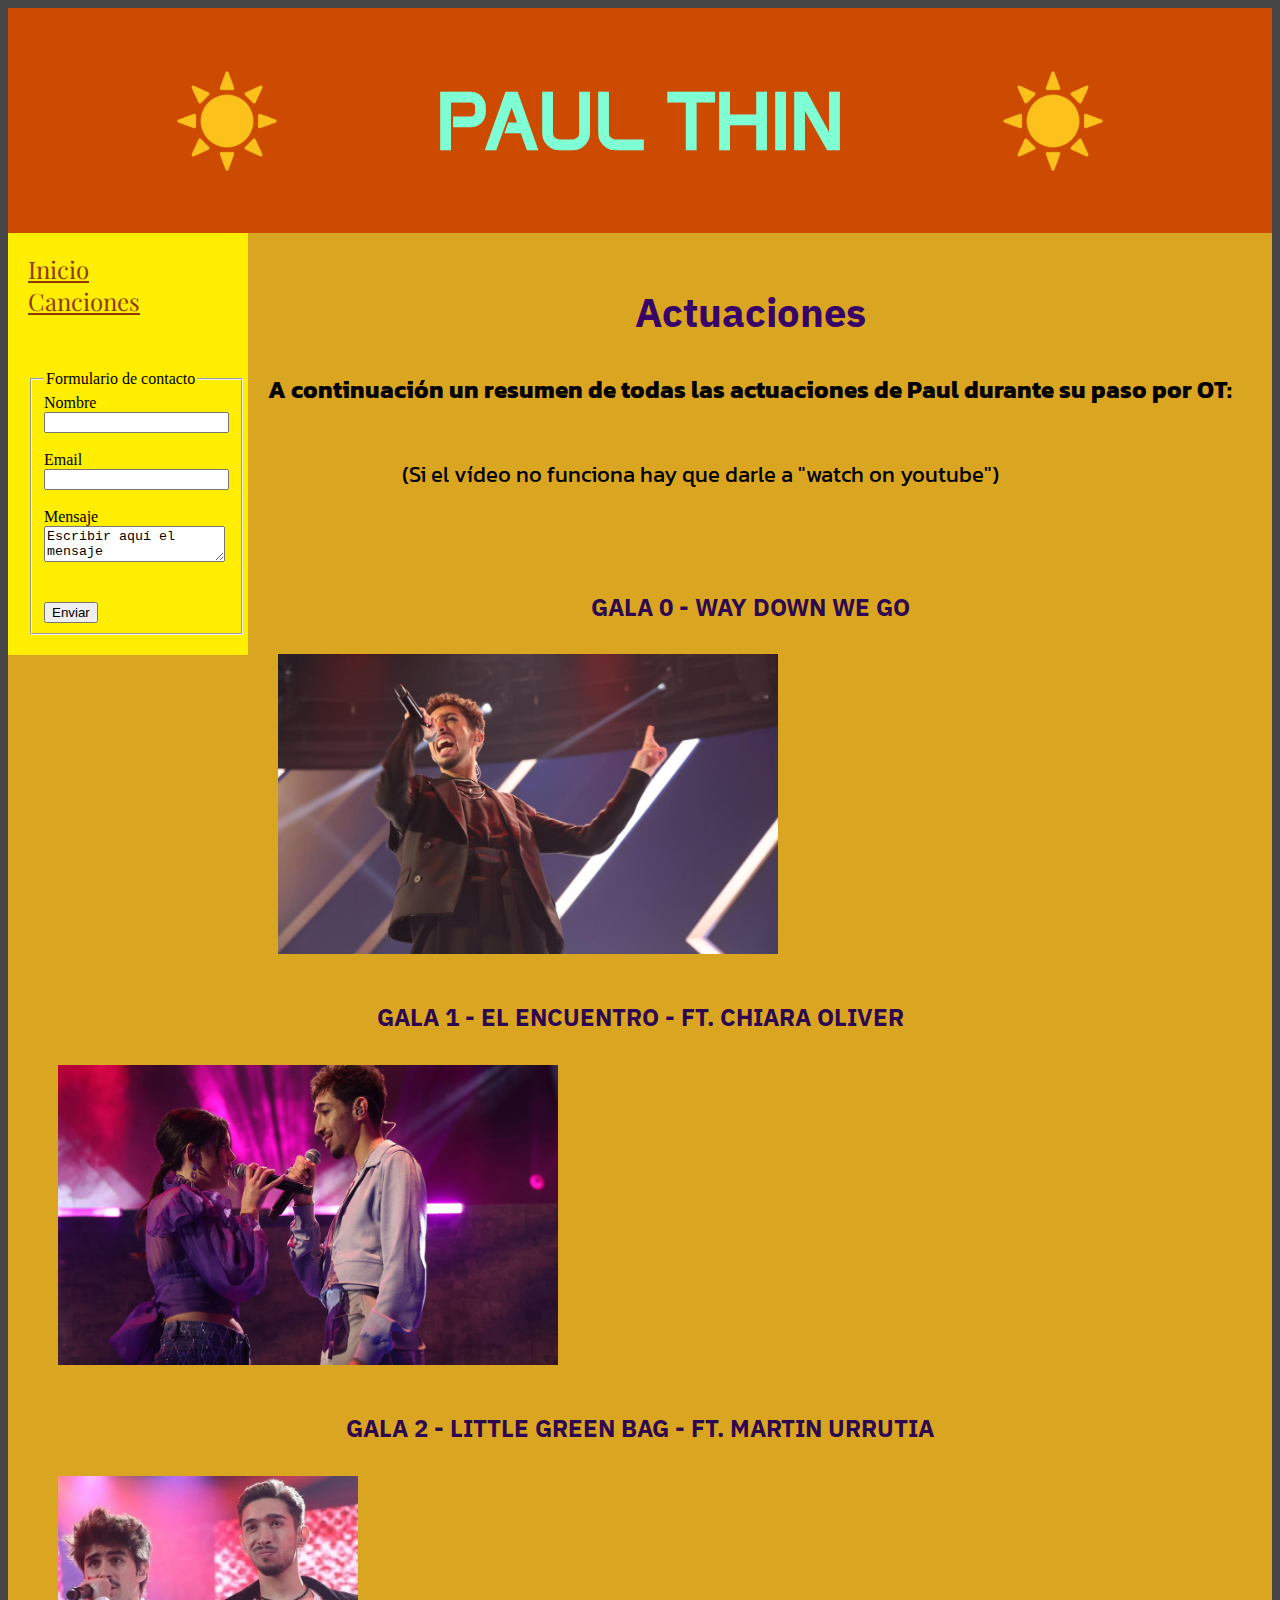
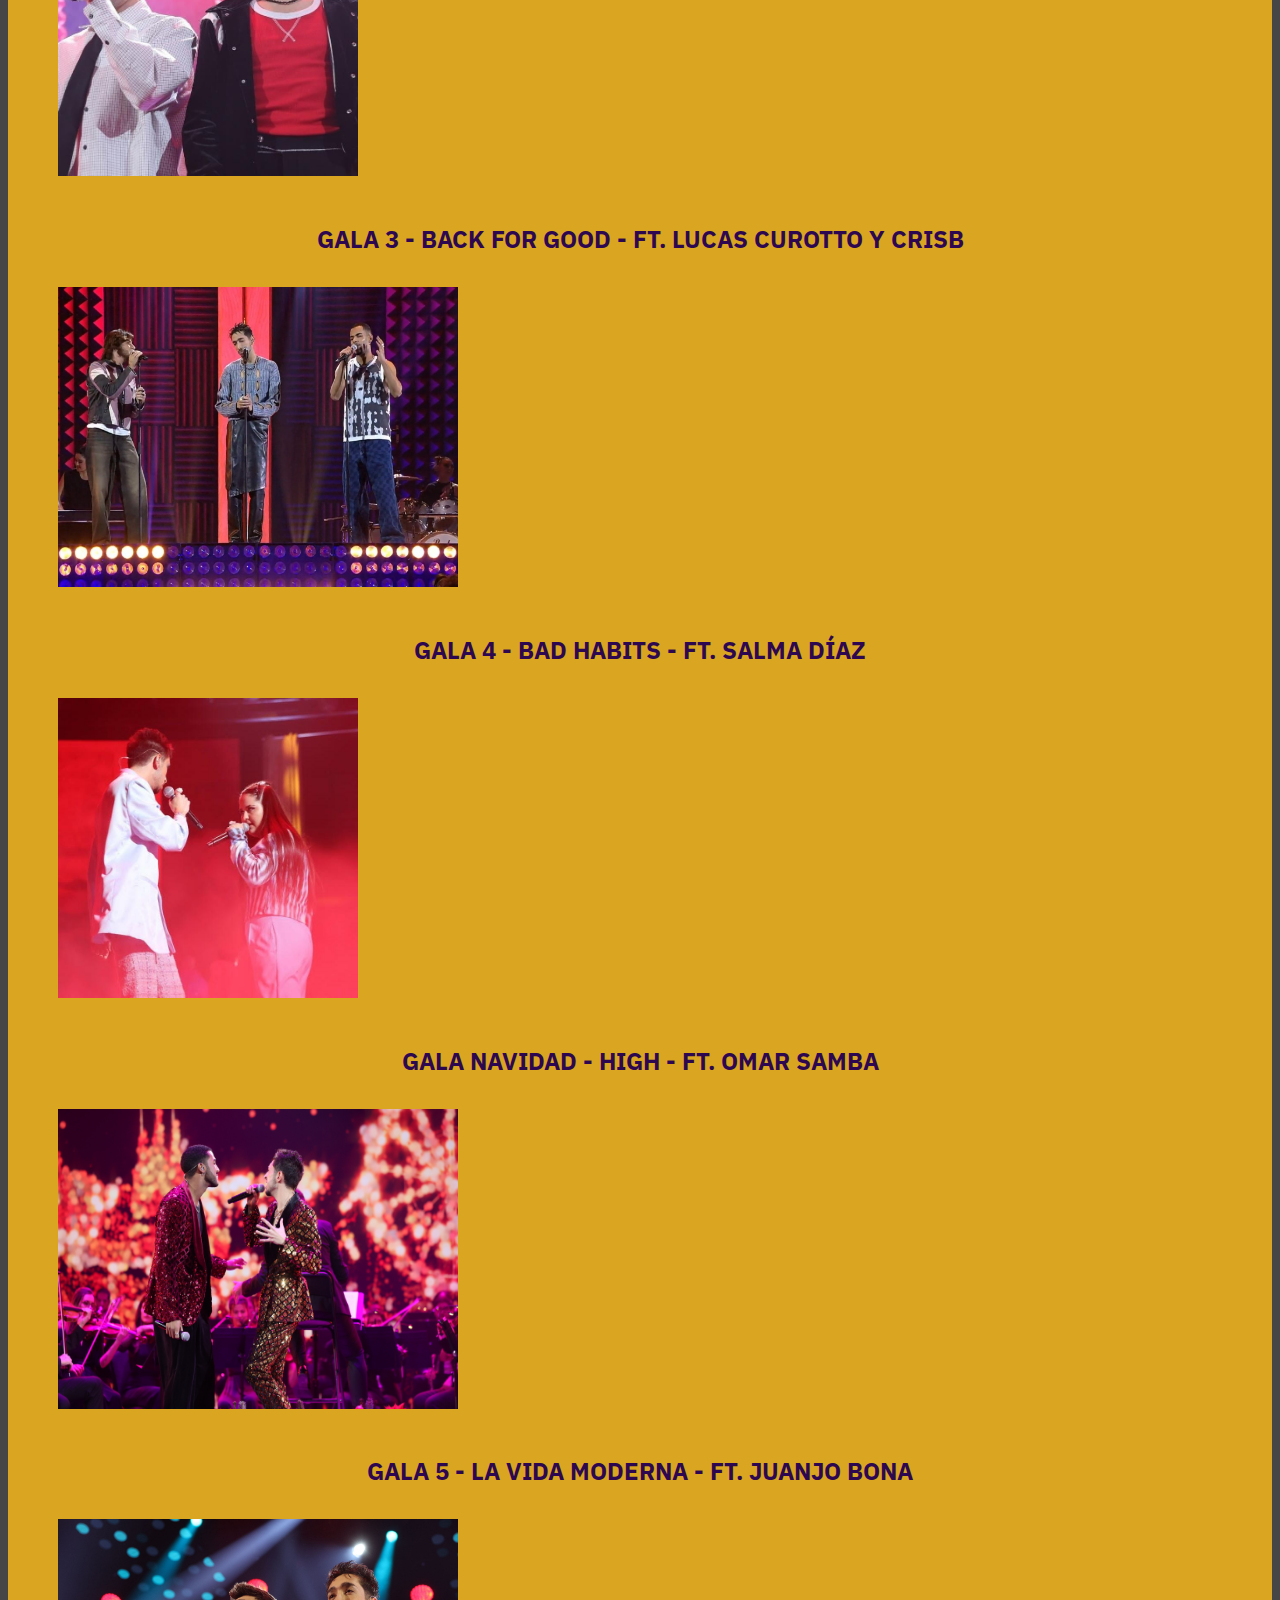
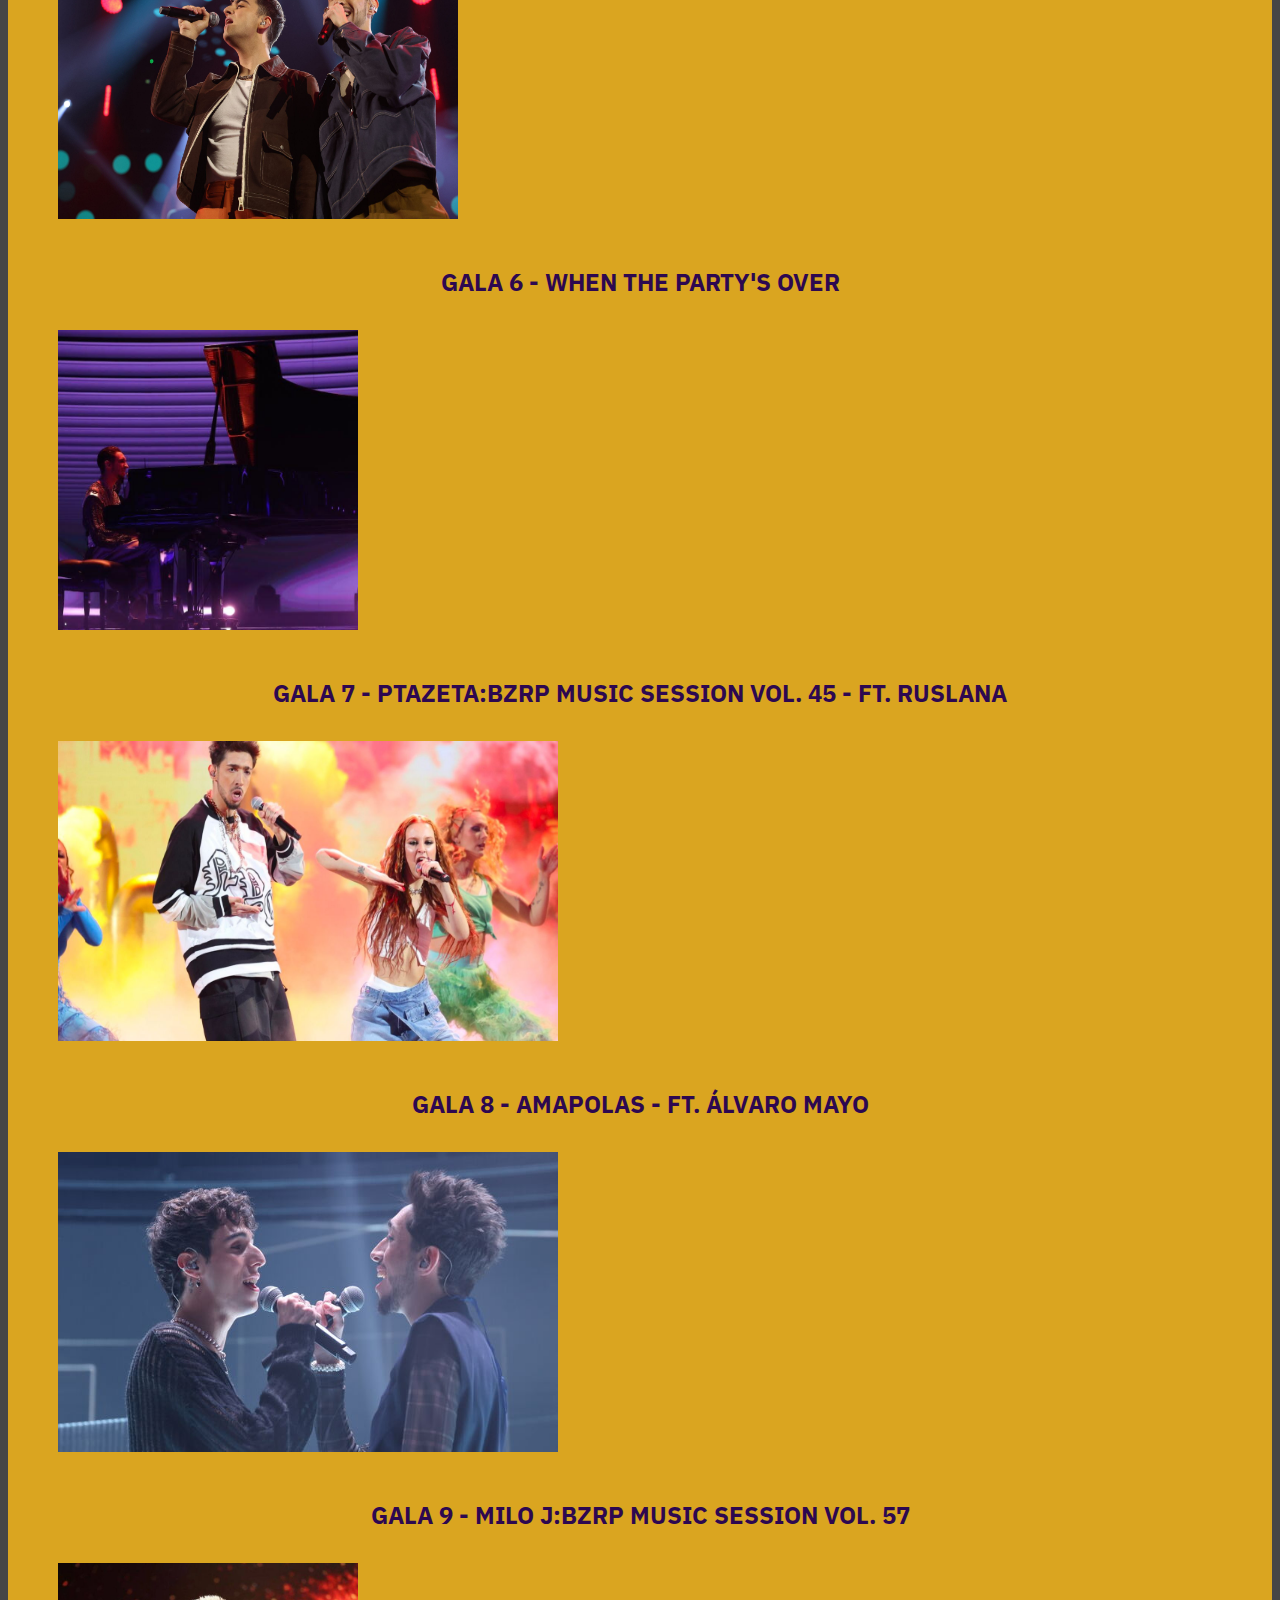
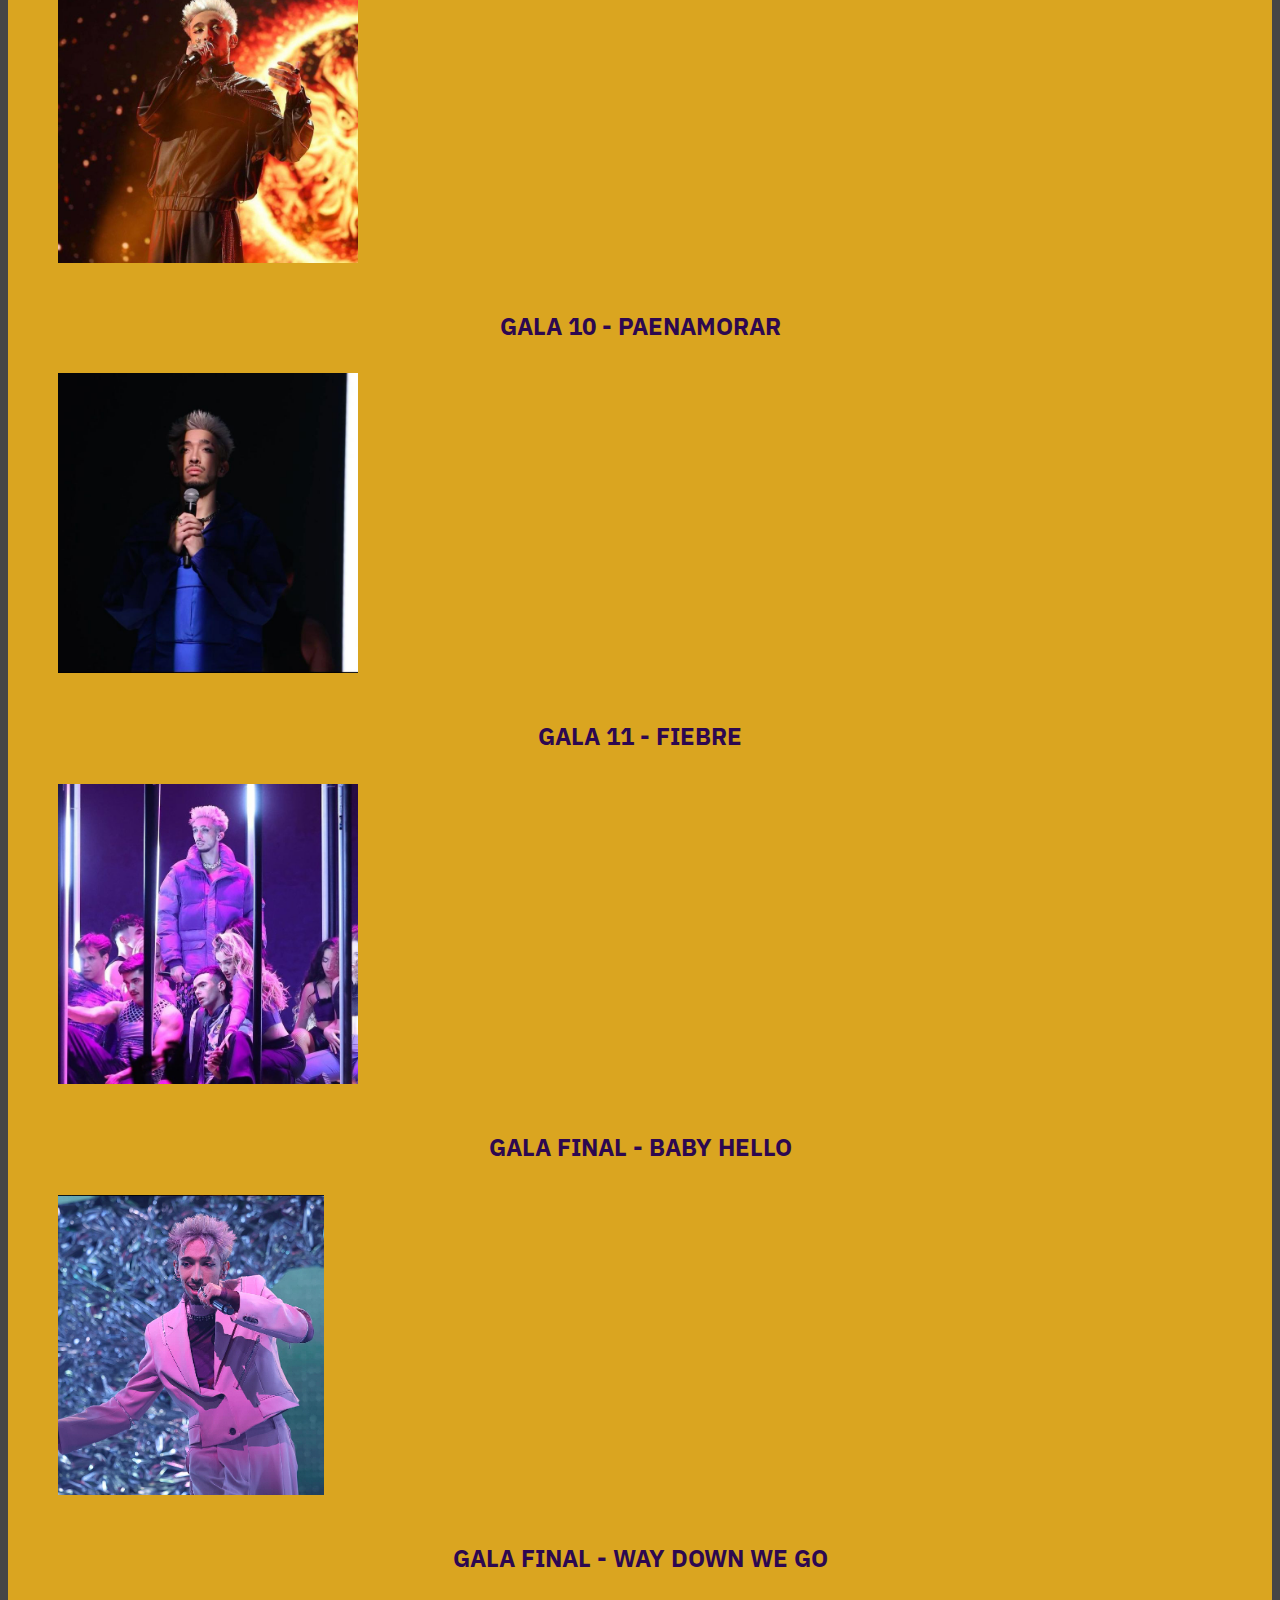
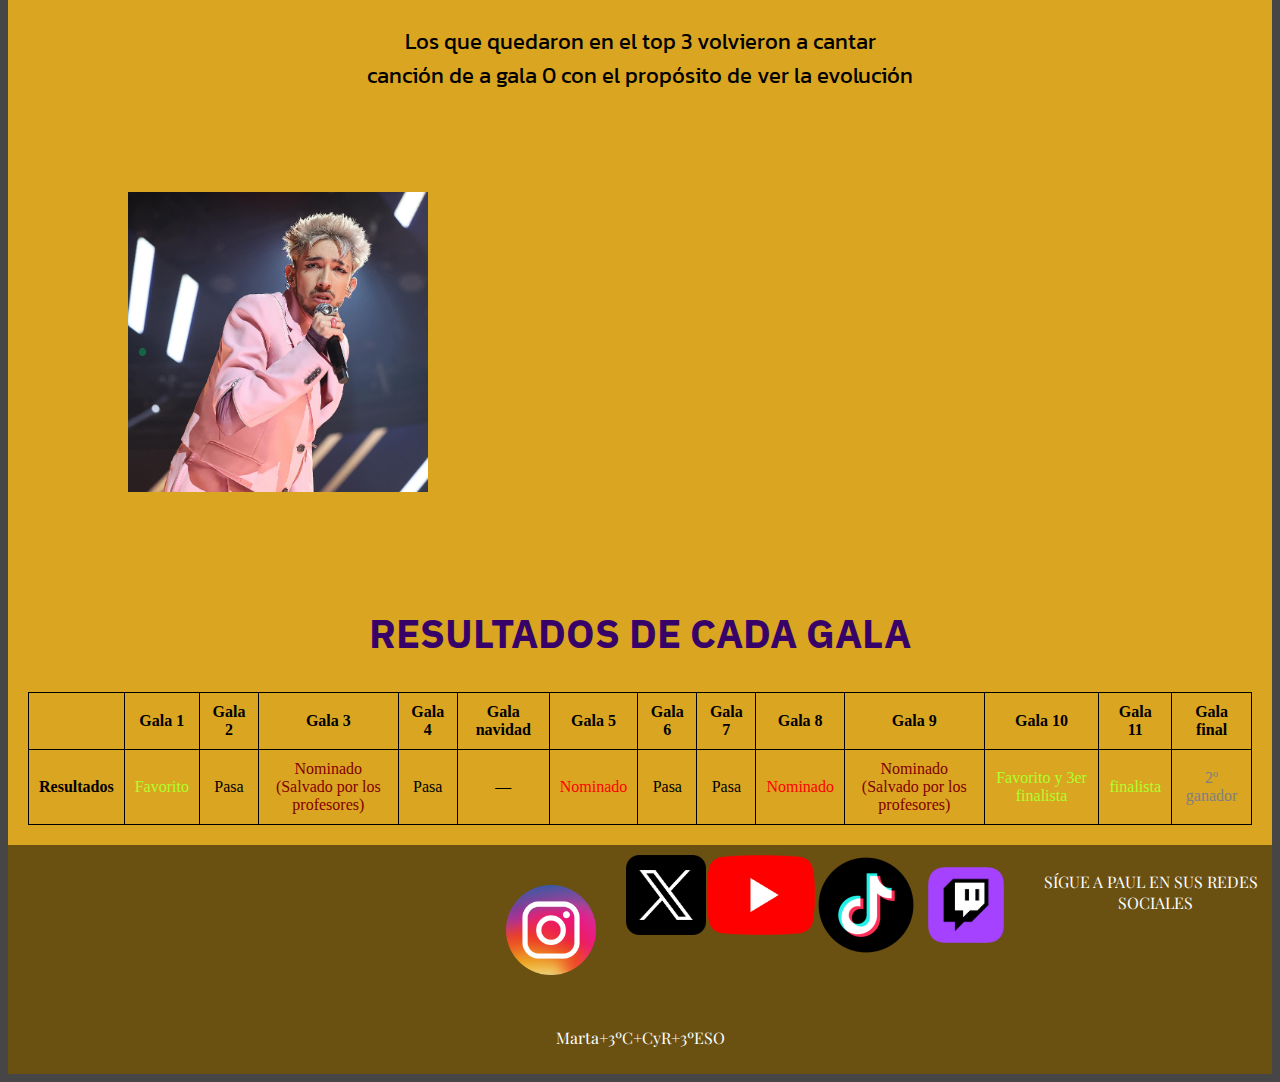
==== html/actuaciones.html @ f05a92a8 "Add files via upload" ====
<!DOCTYPE html>
<html lang="es-ES">
    <head>
        <meta charset="utf-8">
        <title>PAUL THIN</title>
        <link rel="stylesheet" href="../css/style.css">
    </head>
    <body>    
     <div id="cabecera">
        <div class="container">
            <img src="../multimedia/sol.png" alt="sol" width="100px" height="100px" style="align-self: center; margin: auto;">
            <h1>PAUL THIN</h1>
            <img src="../multimedia/sol.png" alt="sol" width="100px" height="100px" style="align-self: center; margin: auto;">
        </div>
     </div>
     <div id="menu">
        <a href="../index.html">Inicio</a><br>
        <a href="canciones.html">Canciones</a>
        <pre> </pre>
        <form method="get">
            <fieldset>
                <legend>Formulario de contacto</legend>
                Nombre<br>
                <input type="text"><br><br>
                Email<br>
                <input type="email"><br><br>
                Mensaje<br>
                <textarea>Escribir aquí el mensaje</textarea>
                <br><br><br>
                <input type="submit" value="Enviar"> 
            </fieldset>
        </form>
     </div>
     <div id="contenido">
        <h2 style="color: rgb(55, 3, 104);">Actuaciones</h2>
        <!--Aquí el contenido es todas sus galas durante OT-->
        <h3> A continuación un resumen de todas las actuaciones de Paul durante su paso por OT:</h3>
        <p>(Si el vídeo no funciona hay que darle a "watch on youtube")</p>
        <!--Aquí se repite lo mismo 13 veces: el título con la gala, título de la canción y persona con la que la canta (si hubiera), una imágen de la actuación, el
        vídeo del canal oficial de OT y la canción en spotify-->
        <h4>GALA 0 - WAY DOWN WE GO</h4>
        <div class="container">
         <img src="../multimedia/gala0.jpeg" alt="paul gala 0" height="300px" width="500px" style="margin-left: 30px;">
         <iframe width="560" height="315" src="https://www.youtube.com/embed/FbFbdd9yokM?si=E-vr76xCBiWJOMEx" title="YouTube video player" frameborder="0" allow="accelerometer; autoplay; clipboard-write; encrypted-media; gyroscope; picture-in-picture; web-share" allowfullscreen style="margin-left: 30px;"></iframe>
         <iframe style="border-radius:12px; margin-left: 30px;" src="https://open.spotify.com/embed/track/4XBiL2JoXbwvmQXR3vhNw9?utm_source=generator" width="40%" height="152" frameBorder="0" allowfullscreen="" allow="autoplay; clipboard-write; encrypted-media; fullscreen; picture-in-picture" loading="lazy"></iframe>
        </div>
        <h4>GALA 1 - EL ENCUENTRO - FT. CHIARA OLIVER</h4>
        <div class="container">
          <img src="../multimedia/gala1.jpg" alt="paul y chiara gala 1" height="300px" width="500px" style="margin-left: 30px;">
          <iframe width="560" height="315" src="https://www.youtube.com/embed/YmKfn_6tpqU?si=XoQY1jluV7RZAts5" title="YouTube video player" frameborder="0" allow="accelerometer; autoplay; clipboard-write; encrypted-media; gyroscope; picture-in-picture; web-share" allowfullscreen style="margin-left: 30px;"></iframe>
          <iframe style="border-radius:12px; margin-left: 30px;" src="https://open.spotify.com/embed/track/0XRj93pV3qqzoy5w87GpqS?utm_source=generator" width="40%" height="152" frameBorder="0" allowfullscreen="" allow="autoplay; clipboard-write; encrypted-media; fullscreen; picture-in-picture" loading="lazy"></iframe>
        </div>
        <h4>GALA 2 - LITTLE GREEN BAG - FT. MARTIN URRUTIA</h4>
        <div class="container">
            <img src="../multimedia/gala2.jpg" alt="paul y martin gala 2" height="300px" width="300px" style="margin-left: 30px;">
            <iframe width="560" height="315" src="https://www.youtube.com/embed/SFePg7w4bHo?si=yo3B-DfDvdoIdiUa" title="YouTube video player" frameborder="0" allow="accelerometer; autoplay; clipboard-write; encrypted-media; gyroscope; picture-in-picture; web-share" allowfullscreen style="margin-left: 30px;"></iframe>
            <iframe style="border-radius:12px; margin-left: 30px;" src="https://open.spotify.com/embed/track/42j8aVCcetaQhmFD8rw9Rw?utm_source=generator" width="40%" height="152" frameBorder="0" allowfullscreen="" allow="autoplay; clipboard-write; encrypted-media; fullscreen; picture-in-picture" loading="lazy"></iframe>
        </div>
        <h4>GALA 3 - BACK FOR GOOD - FT. LUCAS CUROTTO Y CRISB</h4>
        <div class="container">
            <img src="../multimedia/gala3.jpeg" alt="paul, lucas y cris gala 3" height="300px" width="400px" style="margin-left: 30px;">
            <iframe width="560" height="315" src="https://www.youtube.com/embed/7LQUHBdIwKY?si=Zk1bRuFLTcpeLzRq" title="YouTube video player" frameborder="0" allow="accelerometer; autoplay; clipboard-write; encrypted-media; gyroscope; picture-in-picture; web-share" allowfullscreen style="margin-left: 30px;"></iframe>
            <iframe style="border-radius:12px; margin-left: 30px;" src="https://open.spotify.com/embed/track/0b4M0sCvpzSgYsAI3hfS1Y?utm_source=generator" width="40%" height="152" frameBorder="0" allowfullscreen="" allow="autoplay; clipboard-write; encrypted-media; fullscreen; picture-in-picture" loading="lazy"></iframe>
        </div>
        <h4>GALA 4 - BAD HABITS - FT. SALMA DÍAZ</h4>
        <div class="container">
            <img src="../multimedia/gala4.jpg" alt="paul y salma gala 4" height="300px" width="300px" style="margin-left: 30px;">
            <iframe width="560" height="315" src="https://www.youtube.com/embed/63IVUNgjDAg?si=TGJ57MQNZF5m_MKK" title="YouTube video player" frameborder="0" allow="accelerometer; autoplay; clipboard-write; encrypted-media; gyroscope; picture-in-picture; web-share" allowfullscreen style="margin-left: 30px;"></iframe>
            <iframe style="border-radius:12px; margin-left: 30px;" src="https://open.spotify.com/embed/track/7rrxxi2M40UtqZ895FjkYK?utm_source=generator" width="40%" height="152" frameBorder="0" allowfullscreen="" allow="autoplay; clipboard-write; encrypted-media; fullscreen; picture-in-picture" loading="lazy"></iframe>
        </div>
        <h4>GALA NAVIDAD - HIGH - FT. OMAR SAMBA</h4>
        <div class="container">
            <img src="../multimedia/galanavidad.jpeg" alt="paul y omar gala navidad" height="300px" width="400px" style="margin-left: 30px;">
            <iframe width="560" height="315" src="https://www.youtube.com/embed/Y10KPzUQ_Ss?si=7barfa3pampl00X7" title="YouTube video player" frameborder="0" allow="accelerometer; autoplay; clipboard-write; encrypted-media; gyroscope; picture-in-picture; web-share" allowfullscreen style="margin-left: 30px;"></iframe>
            <iframe style="border-radius:12px; margin-left: 30px;" src="https://open.spotify.com/embed/track/0mLXJdGo56XR0e1V11IqBH?utm_source=generator" width="40%" height="152" frameBorder="0" allowfullscreen="" allow="autoplay; clipboard-write; encrypted-media; fullscreen; picture-in-picture" loading="lazy"></iframe>
        </div>
        <h4>GALA 5 - LA VIDA MODERNA - FT. JUANJO BONA</h4>
        <div class="container">
            <img src="../multimedia/gala5.jpeg" alt="paul y juanjo gala 5" height="300px" width="400px" style="margin-left: 30px;">
            <iframe width="560" height="315" src="https://www.youtube.com/embed/n2dO_ykq4P4?si=aN35q-2AVo6gWWeV" title="YouTube video player" frameborder="0" allow="accelerometer; autoplay; clipboard-write; encrypted-media; gyroscope; picture-in-picture; web-share" allowfullscreen style="margin-left: 30px;"></iframe>
            <iframe style="border-radius:12px; margin-left: 30px;" src="https://open.spotify.com/embed/track/0sNPU8qfArTmQJe9X3StXX?utm_source=generator" width="40%" height="152" frameBorder="0" allowfullscreen="" allow="autoplay; clipboard-write; encrypted-media; fullscreen; picture-in-picture" loading="lazy"></iframe>
        </div>
        <h4>GALA 6 - WHEN THE PARTY'S OVER</h4>
        <div class="container">
            <img src="../multimedia/gala6.jpg" alt="paul gala 6" height="300pxç" width="300px" style="margin-left: 30px;">
            <iframe width="560" height="315" src="https://www.youtube.com/embed/qBgmhkLH42A?si=ohyn8Z-rtIn0hNOb" title="YouTube video player" frameborder="0" allow="accelerometer; autoplay; clipboard-write; encrypted-media; gyroscope; picture-in-picture; web-share" allowfullscreen style="margin-left: 30px;"></iframe>
            <iframe style="border-radius:12px; margin-left: 30px;" src="https://open.spotify.com/embed/track/2062rispLXjm39xoJyLk4T?utm_source=generator" width="40%" height="152" frameBorder="0" allowfullscreen="" allow="autoplay; clipboard-write; encrypted-media; fullscreen; picture-in-picture" loading="lazy"></iframe>
        </div>
        <h4>GALA 7 - PTAZETA:BZRP MUSIC SESSION VOL. 45 - FT. RUSLANA</h4>
        <div class="container">
            <img src="../multimedia/gala7.jpg" alt="paul y ruslana gala 7" height="300px" width="500px" style="margin-left: 30px;">
            <iframe width="560" height="315" src="https://www.youtube.com/embed/Z0ZHpTYDZG0?si=dJbK5i2Npqd9BLgG" title="YouTube video player" frameborder="0" allow="accelerometer; autoplay; clipboard-write; encrypted-media; gyroscope; picture-in-picture; web-share" allowfullscreen style="margin-left: 30px;"></iframe>
            <iframe style="border-radius:12px; margin-left: 30px;" src="https://open.spotify.com/embed/track/78YytPid0icgwoGpDEj1dy?utm_source=generator" width="40%" height="152" frameBorder="0" allowfullscreen="" allow="autoplay; clipboard-write; encrypted-media; fullscreen; picture-in-picture" loading="lazy"></iframe>
        </div>
        <h4>GALA 8 - AMAPOLAS - FT. ÁLVARO MAYO</h4>
        <div class="container">
            <img src="../multimedia/gala8.jpg" alt="paul y álvaro gala 8" height="300px" width="500px" style="margin-left: 30px;">
            <iframe width="560" height="315" src="https://www.youtube.com/embed/05OQe2nI984?si=Tn7heGMArex9L2a-" title="YouTube video player" frameborder="0" allow="accelerometer; autoplay; clipboard-write; encrypted-media; gyroscope; picture-in-picture; web-share" allowfullscreen style="margin-left: 30px;"></iframe>
            <iframe style="border-radius:12px; margin-left: 30px;" src="https://open.spotify.com/embed/track/7KH613MLBGtiP2jtXbm8qp?utm_source=generator" width="40%" height="152" frameBorder="0" allowfullscreen="" allow="autoplay; clipboard-write; encrypted-media; fullscreen; picture-in-picture" loading="lazy"></iframe>
        </div>
        <h4>GALA 9 - MILO J:BZRP MUSIC SESSION VOL. 57</h4>
        <div class="container">
            <img src="../multimedia/gala9.jpeg" alt="paul gala 9" height="300px" width="300px" style="margin-left: 30px;">
            <iframe width="560" height="315" src="https://www.youtube.com/embed/hCaXbNFqyfQ?si=589GJyxalG1PP-Po" title="YouTube video player" frameborder="0" allow="accelerometer; autoplay; clipboard-write; encrypted-media; gyroscope; picture-in-picture; web-share" allowfullscreen style="margin-left: 30px;"></iframe>
            <iframe style="border-radius:12px; margin-left: 30px;" src="https://open.spotify.com/embed/track/3XybL2wmmhiSLTrmgRgdid?utm_source=generator" width="40%" height="152" frameBorder="0" allowfullscreen="" allow="autoplay; clipboard-write; encrypted-media; fullscreen; picture-in-picture" loading="lazy"></iframe>
        </div>
        <h4>GALA 10 - PAENAMORAR</h4>
        <div class="container">
            <img src="../multimedia/gala10.jpeg" alt="paul gala 10" height="300px" width="300px" style="margin-left: 30px;">
            <iframe width="560" height="315" src="https://www.youtube.com/embed/XNu1cjix_qQ?si=uVVNfYi6V1UR172S" title="YouTube video player" frameborder="0" allow="accelerometer; autoplay; clipboard-write; encrypted-media; gyroscope; picture-in-picture; web-share" allowfullscreen style="margin-left: 30px;"></iframe>
            <iframe style="border-radius:12px; margin-left: 30px;" src="https://open.spotify.com/embed/track/2z4Jx0kV04brtTn057aD9e?utm_source=generator" width="40%" height="152" frameBorder="0" allowfullscreen="" allow="autoplay; clipboard-write; encrypted-media; fullscreen; picture-in-picture" loading="lazy"></iframe>
        </div>
        <h4>GALA 11 - FIEBRE</h4>
        <div class="container">
            <img src="../multimedia/gala11.jpeg" alt="paul gala 11" height="300px" width="300px" style="margin-left: 30px;">
            <iframe width="560" height="315" src="https://www.youtube.com/embed/mYYuD8G405A?si=u3lQg58ZwSwMVPad" title="YouTube video player" frameborder="0" allow="accelerometer; autoplay; clipboard-write; encrypted-media; gyroscope; picture-in-picture; web-share" allowfullscreen style="margin-left: 30px;"></iframe>
            <iframe style="border-radius:12px; margin-left: 30px;" src="https://open.spotify.com/embed/track/6dMYxrYu9rW7dGQLfgkCW3?utm_source=generator" width="40%" height="152" frameBorder="0" allowfullscreen="" allow="autoplay; clipboard-write; encrypted-media; fullscreen; picture-in-picture" loading="lazy"></iframe>
        </div>
        <h4>GALA FINAL - BABY HELLO</h4>
        <div class="container">
            <img src="../multimedia/gala12.png" alt="paul gala final" height="300px" width="300px" style="margin-left: 30px;">
            <iframe width="560" height="315" src="https://www.youtube.com/embed/tdG6be7FP_k?si=JsCFKZMoNvMx5gMU" title="YouTube video player" frameborder="0" allow="accelerometer; autoplay; clipboard-write; encrypted-media; gyroscope; picture-in-picture; web-share" allowfullscreen style="margin-left: 30px;"></iframe>
            <iframe style="border-radius:12px; margin-left: 30px;" src="https://open.spotify.com/embed/track/6yaEwkzsulUscbcEqLt9sQ?utm_source=generator" width="40%" height="152" frameBorder="0" allowfullscreen="" allow="autoplay; clipboard-write; encrypted-media; fullscreen; picture-in-picture" loading="lazy"></iframe>
        </div>
        <h4>GALA FINAL - WAY DOWN WE GO</h4>
        <p>Los que quedaron en el top 3 volvieron a cantar <br> canción de a gala 0 con el propósito de ver la evolución</p>
        <div class="container">
            <img src="../multimedia/galafinal.png" alt="paul gala final" height="300px" width="300px" style="margin-left: 100px;">
            <iframe width="560" height="315" src="https://www.youtube.com/embed/rzwaxK_RrNo?si=hyr1-KkzGbKUxXa4" title="YouTube video player" frameborder="0" allow="accelerometer; autoplay; clipboard-write; encrypted-media; gyroscope; picture-in-picture; web-share" allowfullscreen style="margin-left: 100px;"></iframe>
        </div>
        <p> </p>
        <!--Aquí he decidido poner una pequeña tablita sobre los resultados de cada gala, diferenciando por colores cada resultado-->
        <h2 style="color: rgb(55, 3, 104);">RESULTADOS DE CADA GALA</h2>
        <table>
            <tr>
                <th> </th>
                <th>Gala 1</th>
                <th>Gala 2</th>
                <th>Gala 3</th>
                <th>Gala 4</th>
                <th>Gala navidad</th>
                <th>Gala 5</th>
                <th>Gala 6</th>
                <th>Gala 7</th>
                <th>Gala 8</th>
                <th>Gala 9</th>
                <th>Gala 10</th>
                <th>Gala 11</th>
                <th>Gala final</th>
            </tr>
            <tr>
                <th>Resultados</th>
                <td style="color: greenyellow;">Favorito</td>
                <td>Pasa</td>
                <td style="color:maroon;">Nominado <br> (Salvado por los profesores)</td>
                <td>Pasa</td>
                <td>—</td>
                <td style="color: red;">Nominado</td>
                <td>Pasa</td>
                <td>Pasa</td>
                <td style="color: red;">Nominado</td>
                <td style="color: maroon;">Nominado <br> (Salvado por los profesores)</td>
                <td style="color: greenyellow;">Favorito y 3er finalista</td>
                <td style="color: greenyellow;">finalista</td>
                <td style="color: grey;">2º ganador</td>
            </tr>
        </table>
     </div>
     <div id="pie">
        <div class="container">
            <iframe style="border-radius:12px" src="https://open.spotify.com/embed/artist/0aA3vWOE6EWwJH8hDImZdv?utm_source=generator" width="100%" height="152" frameBorder="0" allowfullscreen="" allow="autoplay; clipboard-write; encrypted-media; fullscreen; picture-in-picture" loading="lazy"></iframe>
            <a href="https://www.instagram.com/paul.ot2023?utm_source=ig_web_button_share_sheet&igsh=ZDNlZDc0MzIxNw==" target="_blank"><img src="../multimedia/ins.png" alt="instagram" width="150px" height="150px" style="align-self: center;"></a>
            <a href="https://x.com/PaulSThin?s=20" target="_blank"><img src="../multimedia/x.png" alt="twitter" width="80px" height="80px" style="align-self: center;"></a>
            <a href="https://youtube.com/@PaulThinTV?si=DuIc9zuSc2JFriph" target="_blank"><img src="../multimedia/youtube.png" alt="youtube" width="110px" height="80px" style="align-self: center;"></a>
            <a href="https://www.tiktok.com/@paul.ot2023?is_from_webapp=1&sender_device=pc" target="_blank"><img src="../multimedia/tiktok.png" alt="tiktok" width="100px" height="100px" style="align-self: center;"></a>
            <a href="https://www.twitch.tv/paulthintv" target="_blank"><img src="../multimedia/twitch.png" alt="twitch" width="100px" height="100px" style="align-self: center;"></a>
            <pre>       SÍGUE A PAUL EN SUS REDES 
        SOCIALES</pre>
        </div> 
        <pre style="text-align: center;">Marta+3ºC+CyR+3ºESO</pre>
     </div>
    </body>
---- css/style.css ----
@import url('https://fonts.googleapis.com/css2?family=Anta&family=IBM+Plex+Sans:ital,wght@0,300;1,300&family=Kanit:ital,wght@0,300;1,300&family=Playfair+Display:ital@0;1&display=swap');

body {background-color: rgb(70, 70, 70);}
h1 {text-align: center; font-size: 500%; color: aquamarine; font-family: 'Anta', sans-serif;}
p {text-align: center; margin: 100px; margin-top: 50px; border: 20px; font-family: 'Kanit', sans-serif; font-size: 140%;}
pre {font-family: 'Playfair Display', serif; color: white;}
h2 {text-align: center; font-family: "IBM Plex Sans", sans-serif ;font-size: 250%;}
a {font-family: 'Playfair Display', serif; color: rgb(144, 57, 7); font-size: 150%;}
h3 {text-align: center; font-family: 'Kanit', sans-serif; font-size: 150%;}
h4 {text-align: center; font-family: 'IBM Plex Sans', sans-serif; font-size: 150%; color: rgb(45, 8, 80);}
.container {display: flex;}
#pie {background-color:rgb(106, 81, 18); clear: both; padding:10px; text-align:center;}
#cabecera {color:#ff9; background-color:rgb(204, 75, 0); padding:10px;}
#menu {background-color:rgb(255, 238, 0); float:left; padding: 20px; width: 200px;}
#contenido {background-color: goldenrod; padding: 20px; float: center;}
table, td, th {border:1px solid black;}
table {border-collapse:collapse;}
td, th {padding: 10px; text-align: center;}
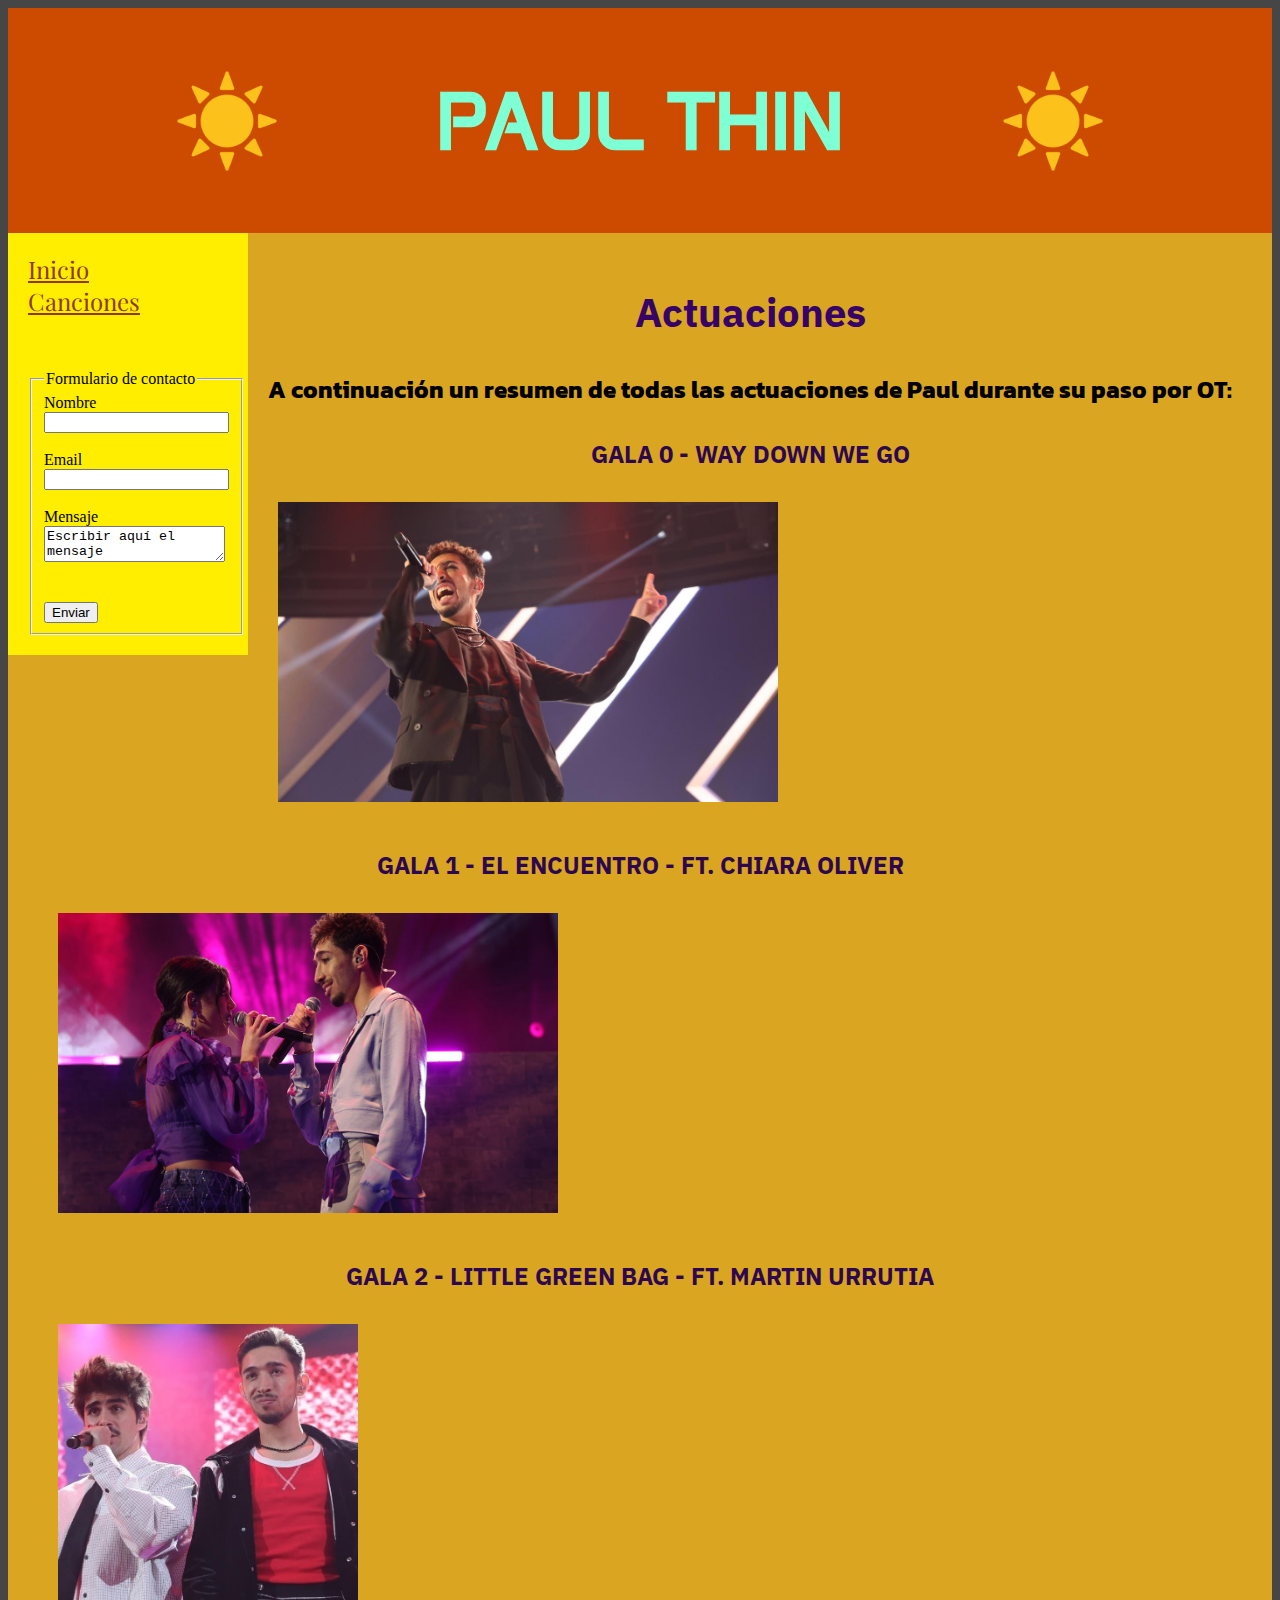
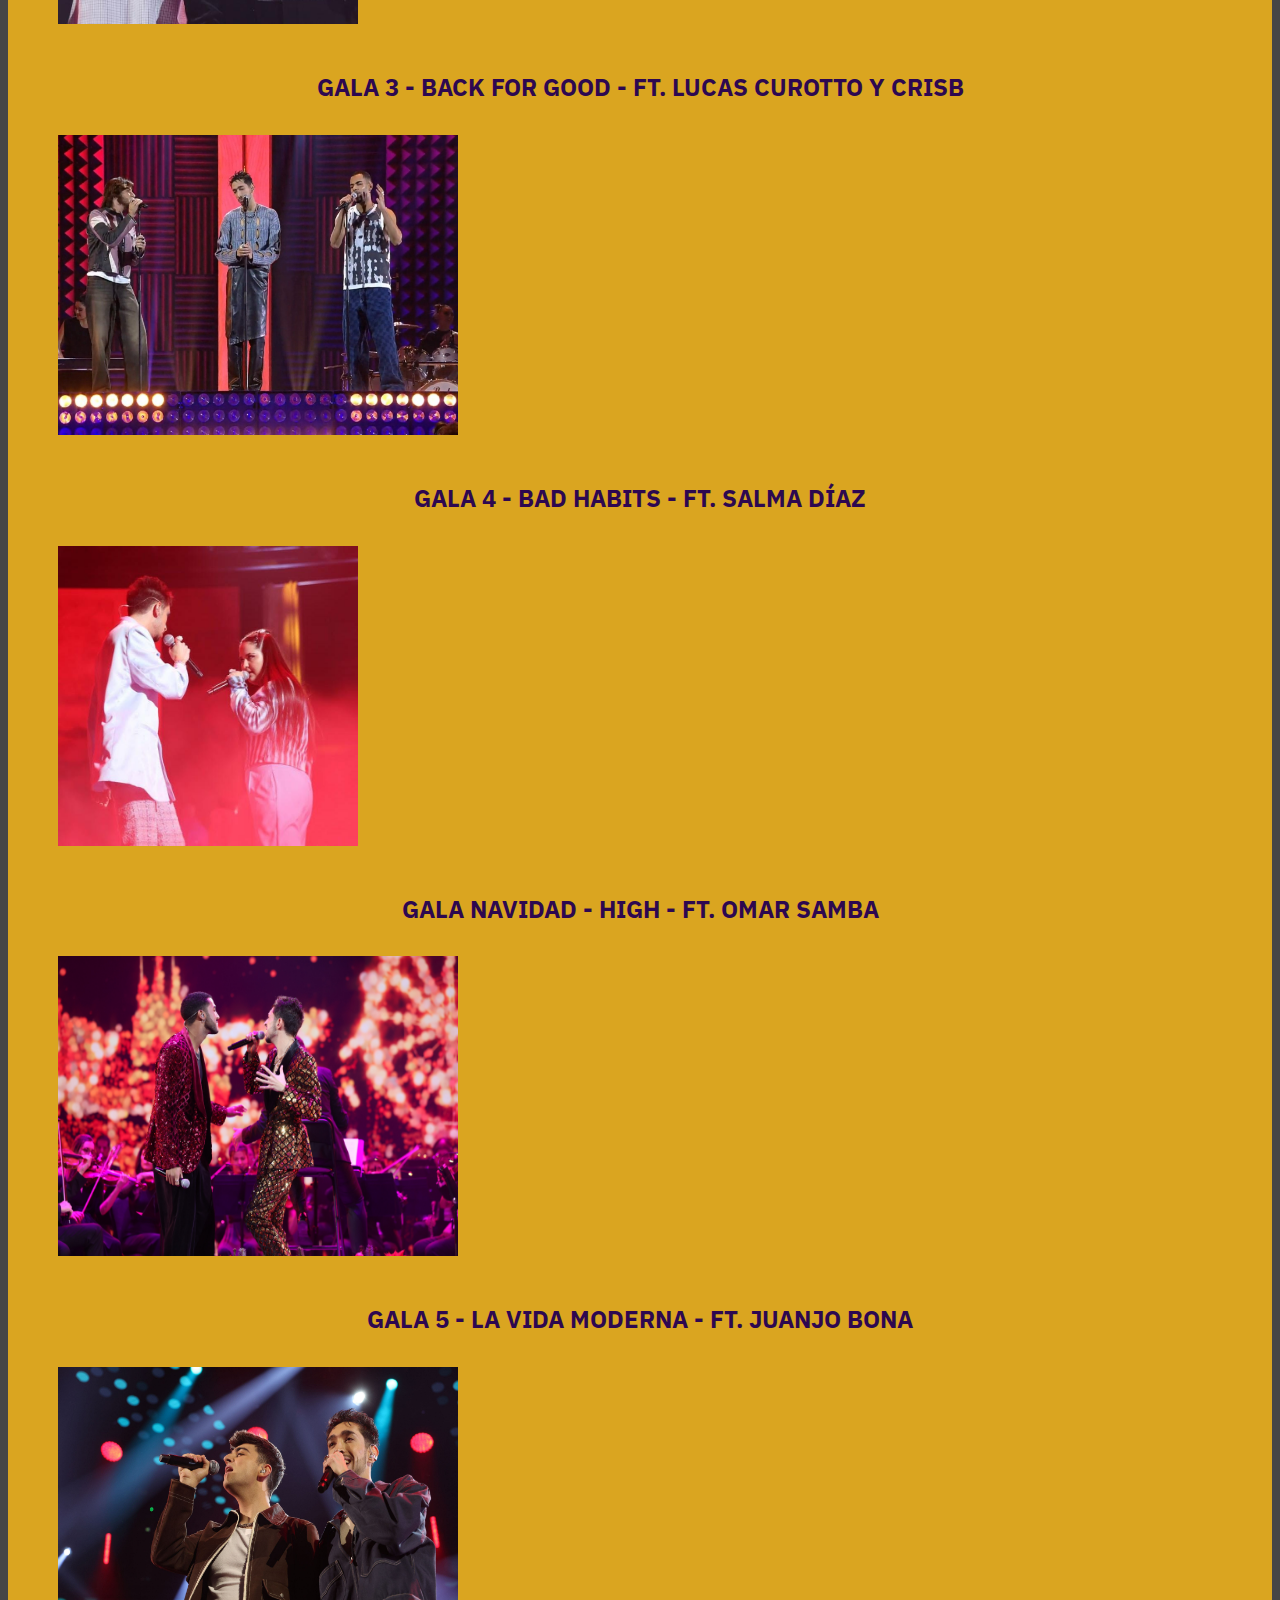
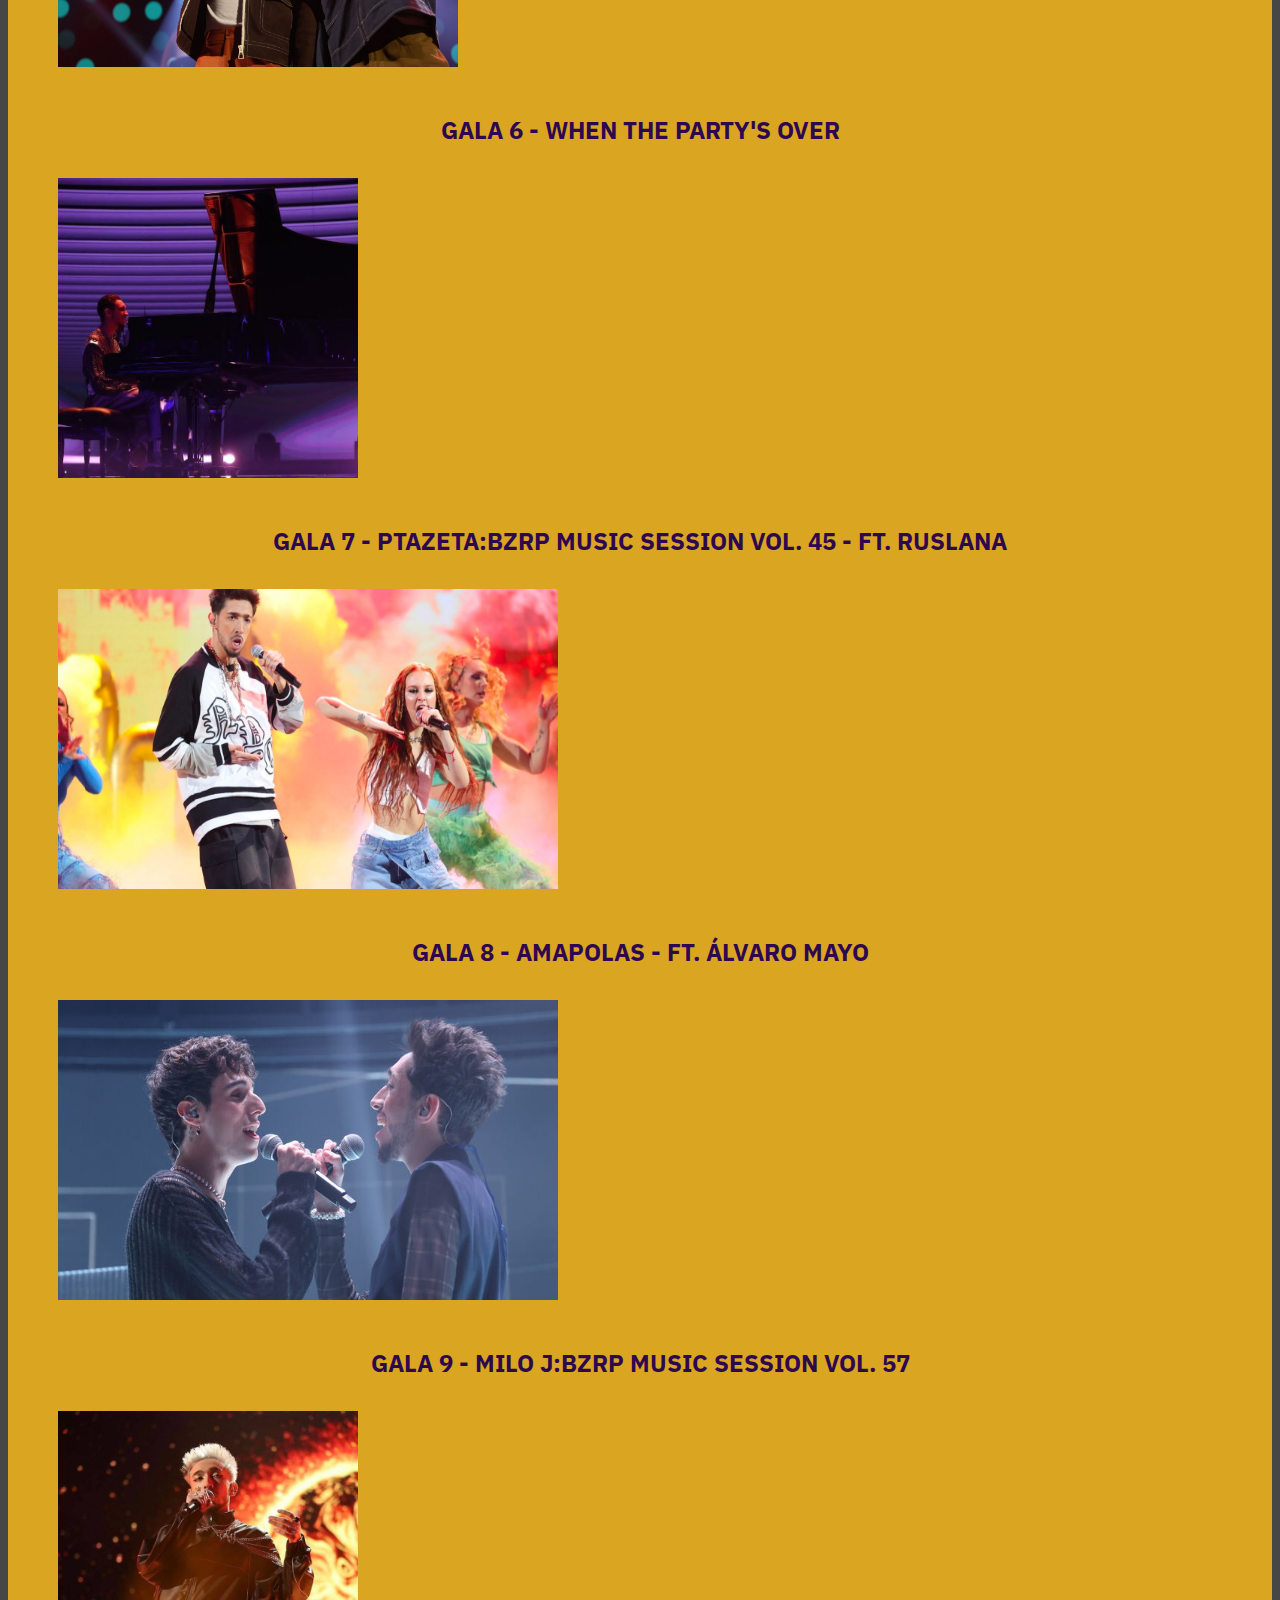
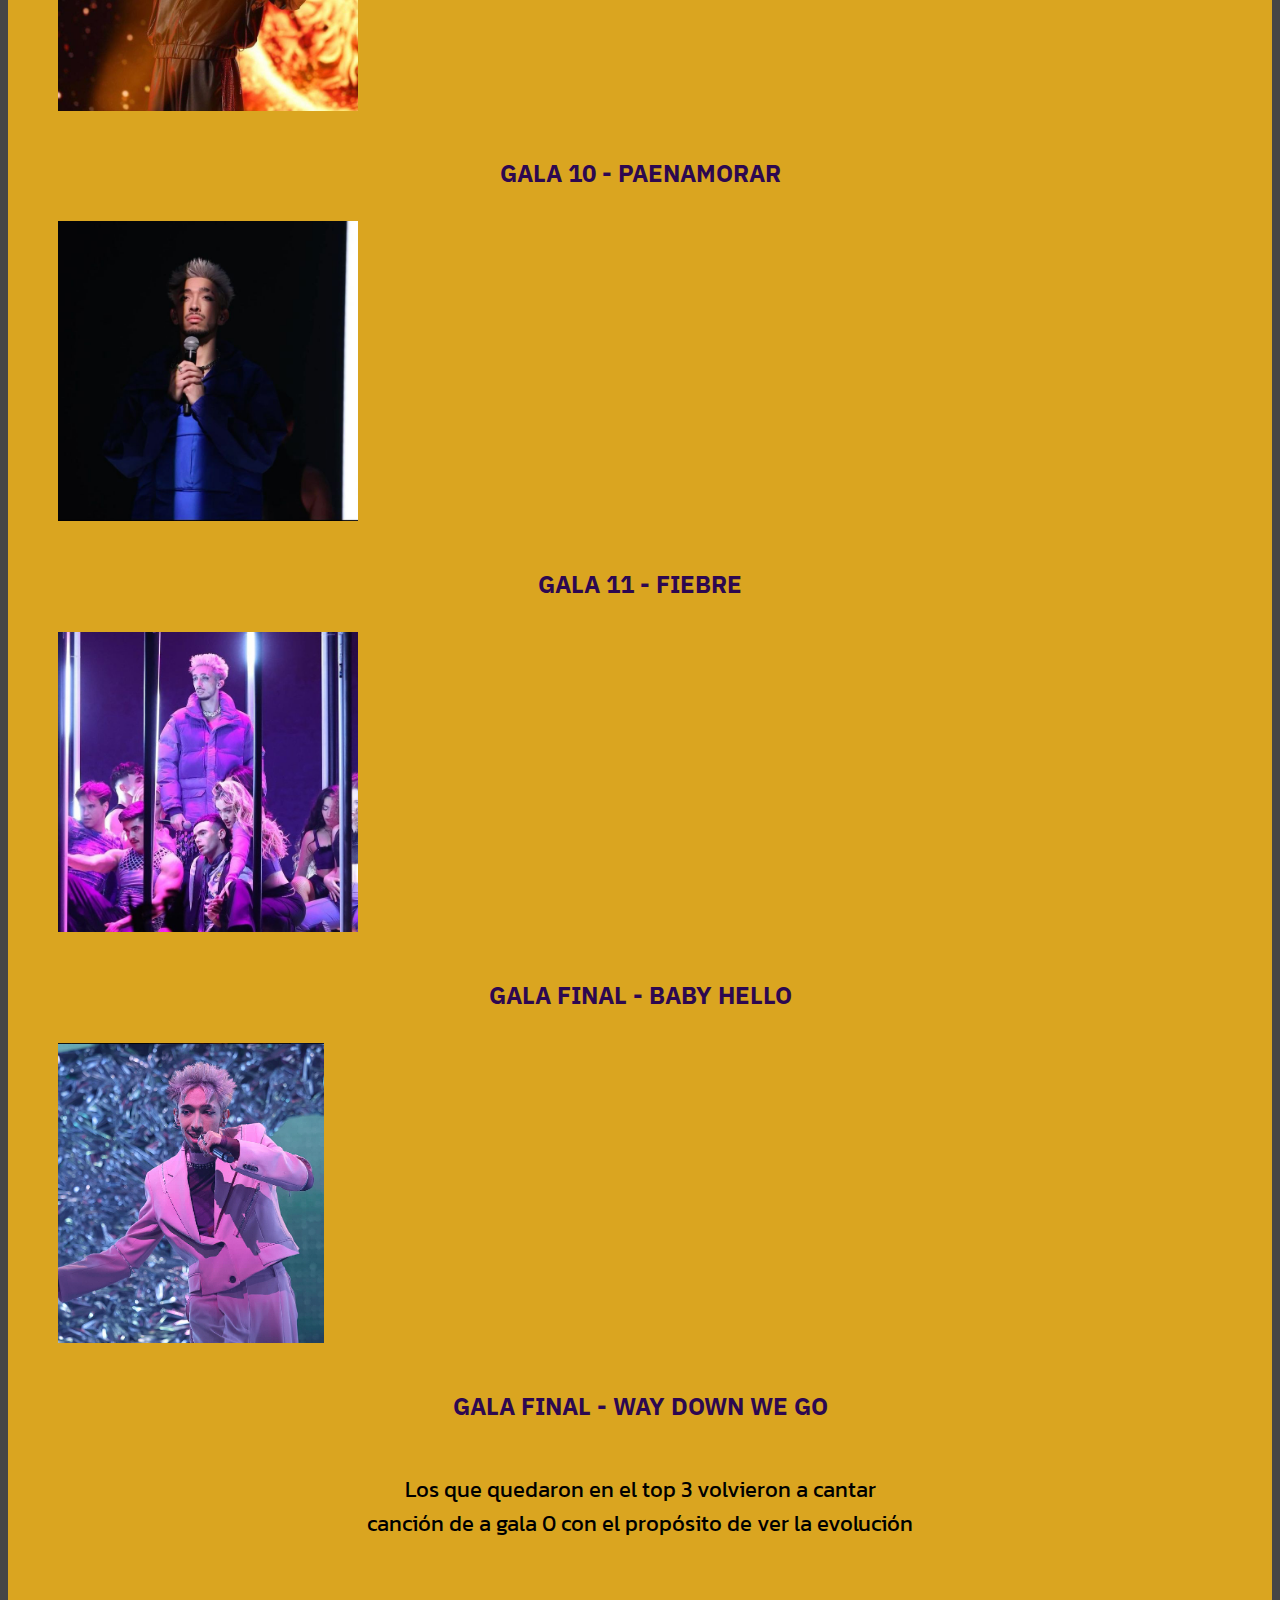
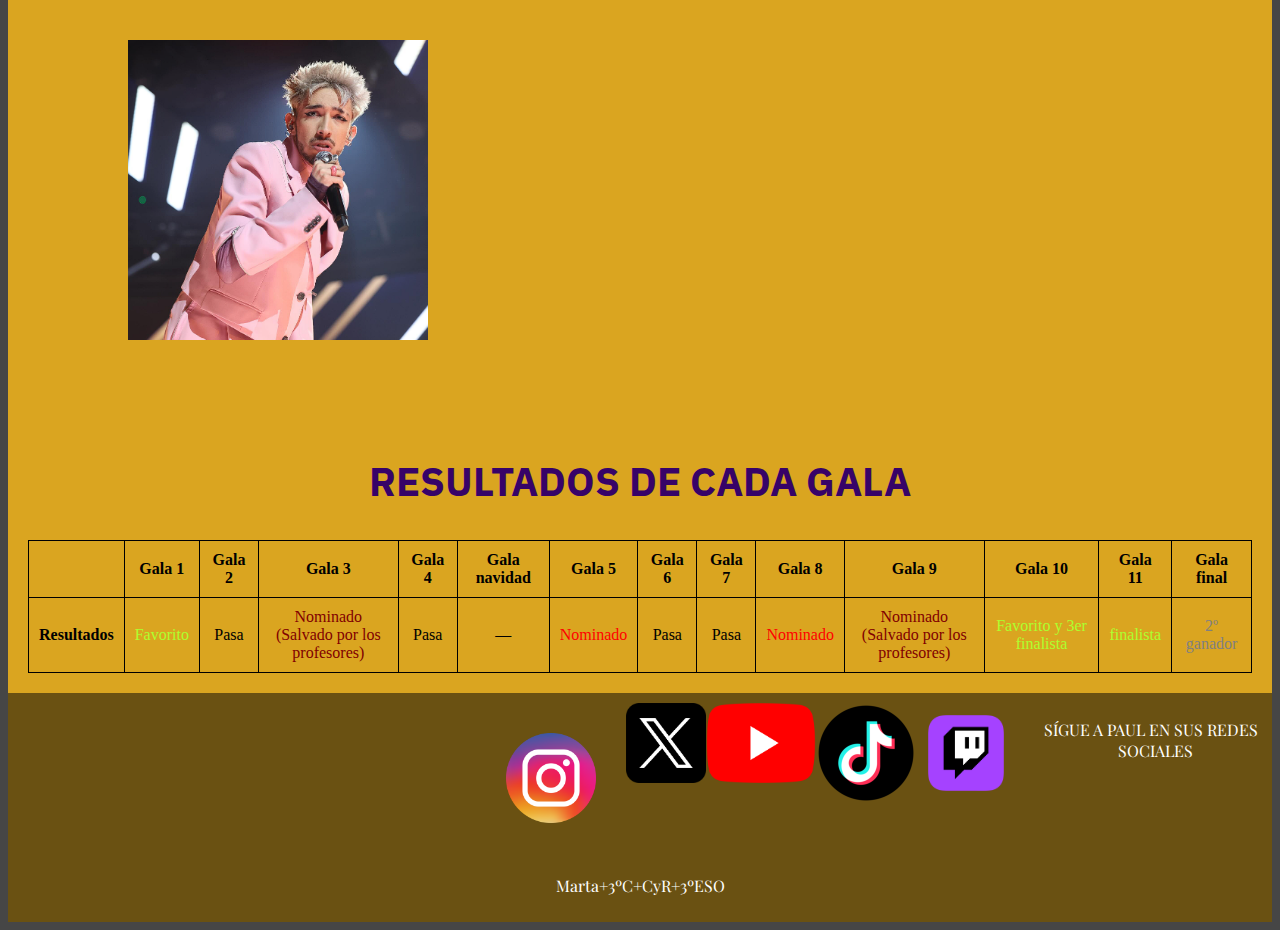
==== commit 96e78b02: "Update actuaciones.html" ====
--- a/html/actuaciones.html
+++ b/html/actuaciones.html
@@ -35,7 +35,6 @@
         <h2 style="color: rgb(55, 3, 104);">Actuaciones</h2>
         <!--Aquí el contenido es todas sus galas durante OT-->
         <h3> A continuación un resumen de todas las actuaciones de Paul durante su paso por OT:</h3>
-        <p>(Si el vídeo no funciona hay que darle a "watch on youtube")</p>
         <!--Aquí se repite lo mismo 13 veces: el título con la gala, título de la canción y persona con la que la canta (si hubiera), una imágen de la actuación, el
         vídeo del canal oficial de OT y la canción en spotify-->
         <h4>GALA 0 - WAY DOWN WE GO</h4>
@@ -179,4 +178,4 @@
         </div> 
         <pre style="text-align: center;">Marta+3ºC+CyR+3ºESO</pre>
      </div>
-    </body>+    </body>
